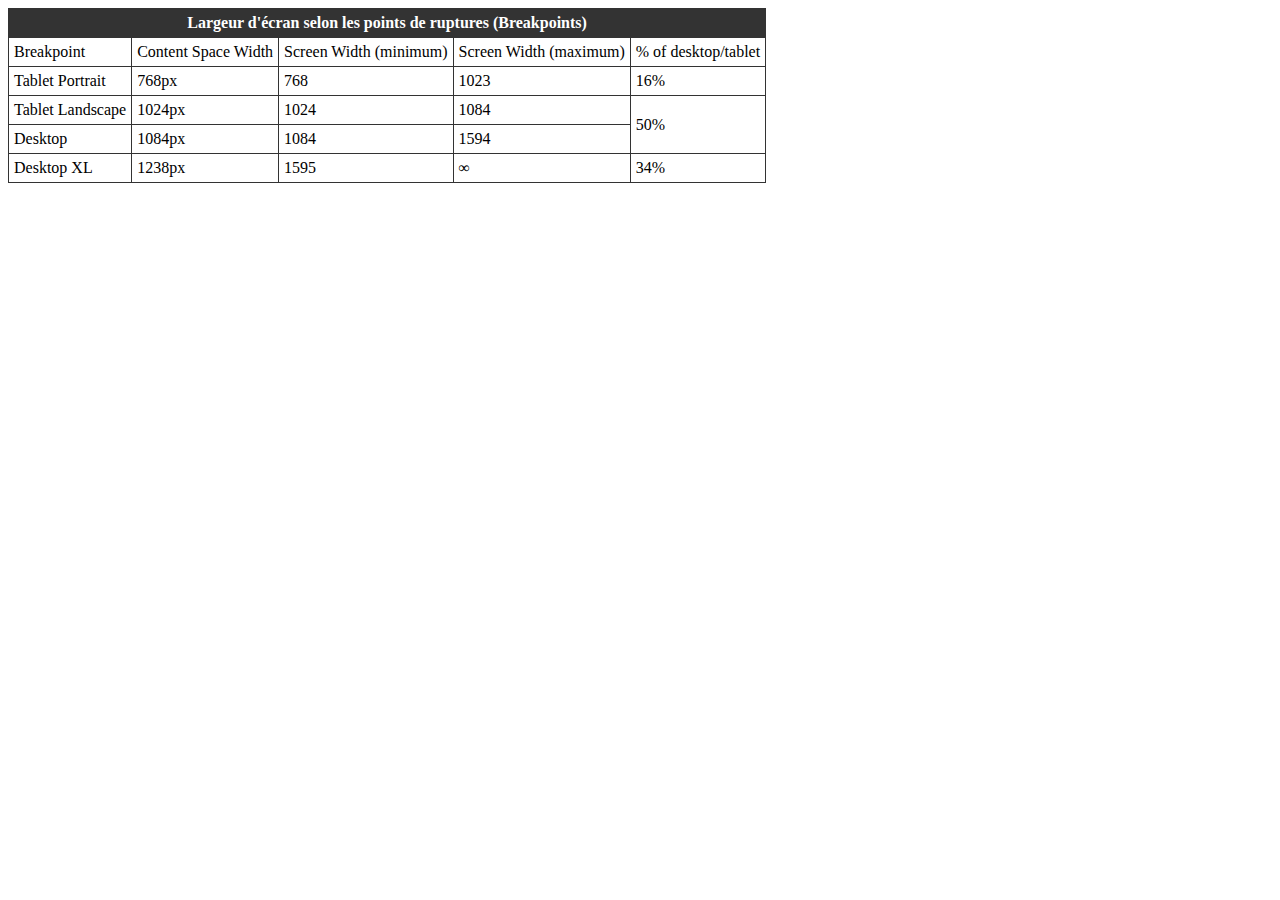
==== table.html @ 501dc147 "ajout exercice tableau html" ====
<!DOCTYPE html>
<html lang="en">
<head>
    <meta charset="UTF-8">
    <meta name="viewport" content="width=device-width, initial-scale=1.0">
    <link rel="stylesheet" href="assets/css/style.css" />
    <title>Table</title>
</head>
<body>
    <table>
        <thead>
            <th colspan="6">Largeur d'écran selon les points de ruptures (Breakpoints)</th>
        </thead>
        <tr>
          <td>Breakpoint</td>
          <td>Content Space Width</td>
          <td>Screen Width (minimum)</td>
          <td>Screen Width (maximum)</td>
          <td>% of desktop/tablet</td>
        </tr>
        <tr>
          <td>Tablet Portrait</td>
          <td>768px</td>
          <td>768</td>
          <td>1023</td>
          <td>16%</td>
        </tr>
        <tr>
          <td>Tablet Landscape</td>
          <td>1024px</td>
          <td>1024</td>
          <td>1084</td>
          <td rowspan="2">50%</td>
        </tr>
        <tr>
          <td>Desktop</td>
          <td>1084px</td>
          <td>1084</td>
          <td>1594</td>
        </tr>
        <tr>
          <td>Desktop XL</td>
          <td>1238px</td>
          <td>1595</td>
          <td>&#8734</td>
          <td>34%</td>
        </tr>
      </table>
</body>
</html>
---- assets/css/style.css ----
table,
td, th {
    border: 1px solid #333;
    border-collapse: collapse;
    padding: 5px;
}

thead,
tfoot {
    background-color: #333;
    color: #fff;
}
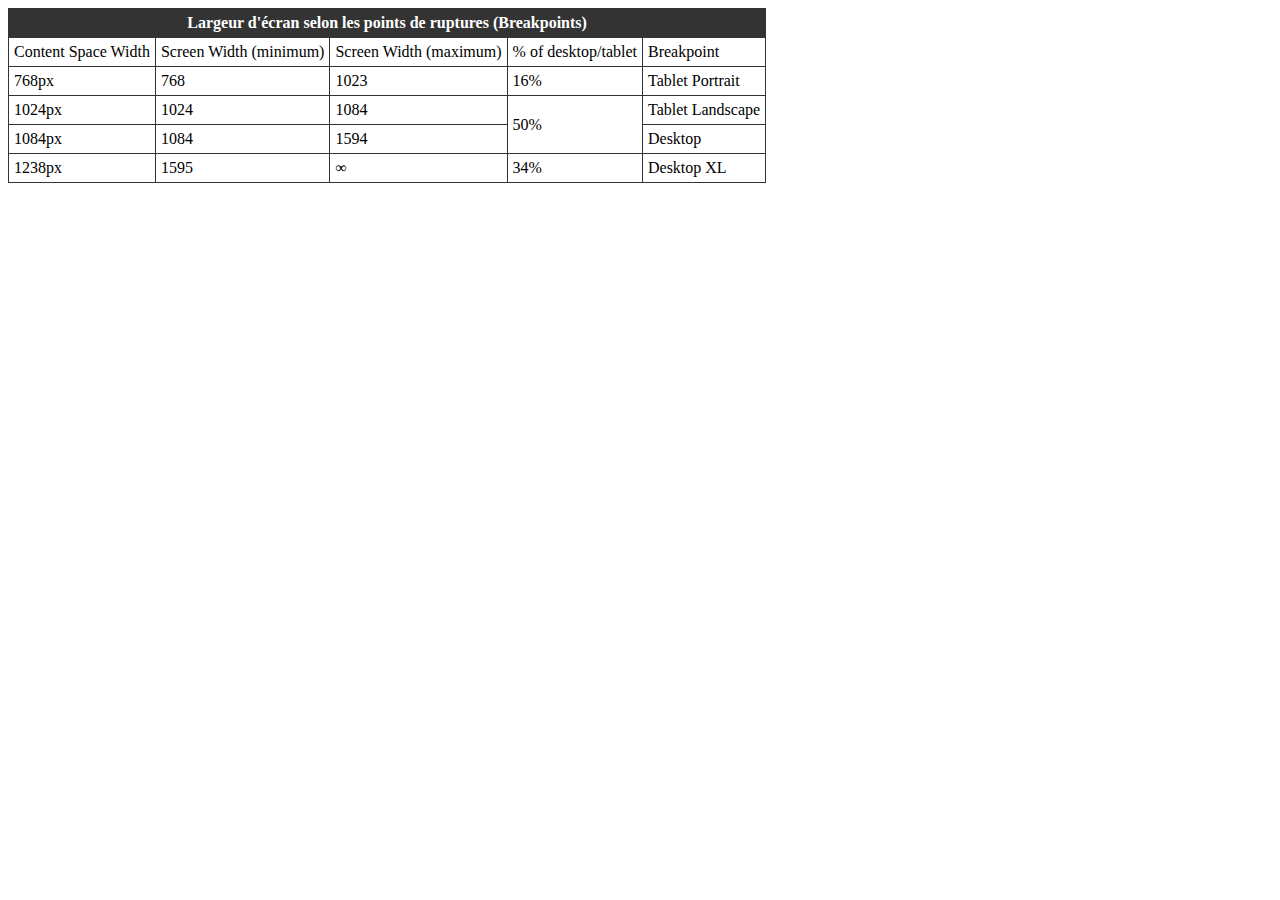
==== commit cd59ed09: "ajout correction" ====
--- a/table.html
+++ b/table.html
@@ -12,39 +12,114 @@
             <th colspan="6">Largeur d'écran selon les points de ruptures (Breakpoints)</th>
         </thead>
         <tr>
-          <td>Breakpoint</td>
-          <td>Content Space Width</td>
-          <td>Screen Width (minimum)</td>
-          <td>Screen Width (maximum)</td>
-          <td>% of desktop/tablet</td>
+            <td scope="col">Content Space Width</td>
+            <td scope="col">Screen Width (minimum)</td>
+            <td scope="col">Screen Width (maximum)</td>
+            <td scope="col">% of desktop/tablet</td>
+            <td scope="col">Breakpoint</td>
         </tr>
-        <tr>
-          <td>Tablet Portrait</td>
-          <td>768px</td>
-          <td>768</td>
-          <td>1023</td>
-          <td>16%</td>
+        <tr scope="row">
+            <td>768px</td>
+            <td>768</td>
+            <td>1023</td>
+            <td>16%</td>
+            <td>Tablet Portrait</td>
         </tr>
-        <tr>
-          <td>Tablet Landscape</td>
-          <td>1024px</td>
-          <td>1024</td>
-          <td>1084</td>
-          <td rowspan="2">50%</td>
+        <tr scope="row">
+            <td>1024px</td>
+            <td>1024</td>
+            <td>1084</td>
+            <td rowspan="2">50%</td>
+            <td>Tablet Landscape</td>
         </tr>
-        <tr>
-          <td>Desktop</td>
-          <td>1084px</td>
-          <td>1084</td>
-          <td>1594</td>
+        <tr scope="row">
+            <td>1084px</td>
+            <td>1084</td>
+            <td>1594</td>
+            <td>Desktop</td>
         </tr>
-        <tr>
-          <td>Desktop XL</td>
-          <td>1238px</td>
-          <td>1595</td>
-          <td>&#8734</td>
-          <td>34%</td>
+        <tr scope="row">
+            <td>1238px</td>
+            <td>1595</td>
+            <td>&#8734</td>
+            <td>34%</td>
+            <td>Desktop XL</td>
         </tr>
-      </table>
+    </table>
+    
+    <!--<!DOCTYPE html>
+<html lang="en">
+<head>
+    <meta charset="UTF-8">
+    <meta name="viewport" content="width=device-width, initial-scale=1.0">
+    <title>Tableau HTML</title>
+    <style>
+        table,
+        tr,
+        td,
+        th {
+            /* ajout de bordures */
+            border: 1px solid;
+            /* fusionne les bordures adjacentes  */
+            border-collapse: collapse;
+            /* aligne le texte à gauche de la cellule */
+            text-align: left;
+            /* ajoute une marge intérieur de 10px */
+            padding-left: 10px;
+        }
+        /* mise en forme du titre du tableau */
+        caption {
+            padding: 10px;
+            /* permet de positionner le titre soit en haut ou en bas du tableau */
+            caption-side: bottom;
+        }
+    </style>
+</head>
+<body>
+    <table>
+        // Ajoute un titre au tableau //
+        <caption>Largeur d'écran selon les points de rupture (breakpoints)</caption>
+        <thead>
+            <tr>
+                // L'attribut scope permet d'indiquer à un lecteur d'écran si la cellule contient un entête de colonne ou de ligne //
+                <th scope="col">Breakpoint</th>
+                <th scope="col">Content Space Width</th>
+                <th scope="col">Screen Width (minimum)</th>
+                <th scope="col">Screen width (maximum</th>
+                <th scope="col">&percnt; of desktop/tablette traffic</th>
+            </tr>
+        </thead>
+        <tbody>
+            <tr>
+                <th scope="row">Tablet portrait</th>
+                <td>768px</td>
+                <td>768</td>
+                <td>1023</td>
+                <td>16 &percnt;</td>
+            </tr>
+            <tr>
+                <th scope="row">Tablet Landscape</th>
+                <td>1024px</td>
+                <td>1024</td>
+                <td>1084</td>
+                // rowpan permet de fusionner de cellule verticalement /!\ la 2ème cellule ne doit pas être définie //
+                <td rowspan="2">50 &percnt;</td>
+            </tr>
+            <tr>
+                <th scope="row">Desktop</th>
+                <td>1084px</td>
+                <td>1084</td>
+                <td>1594</td>
+            </tr>
+            <tr>
+                <th scope="row">Desktop XL</th>
+                <td>1238px</td>
+                <td>1595</td>
+                <td>&infin;</td>
+                <td>34 &percnt;</td>
+            </tr>
+        </tbody>
+    </table>
+</body> -->
 </body>
 </html>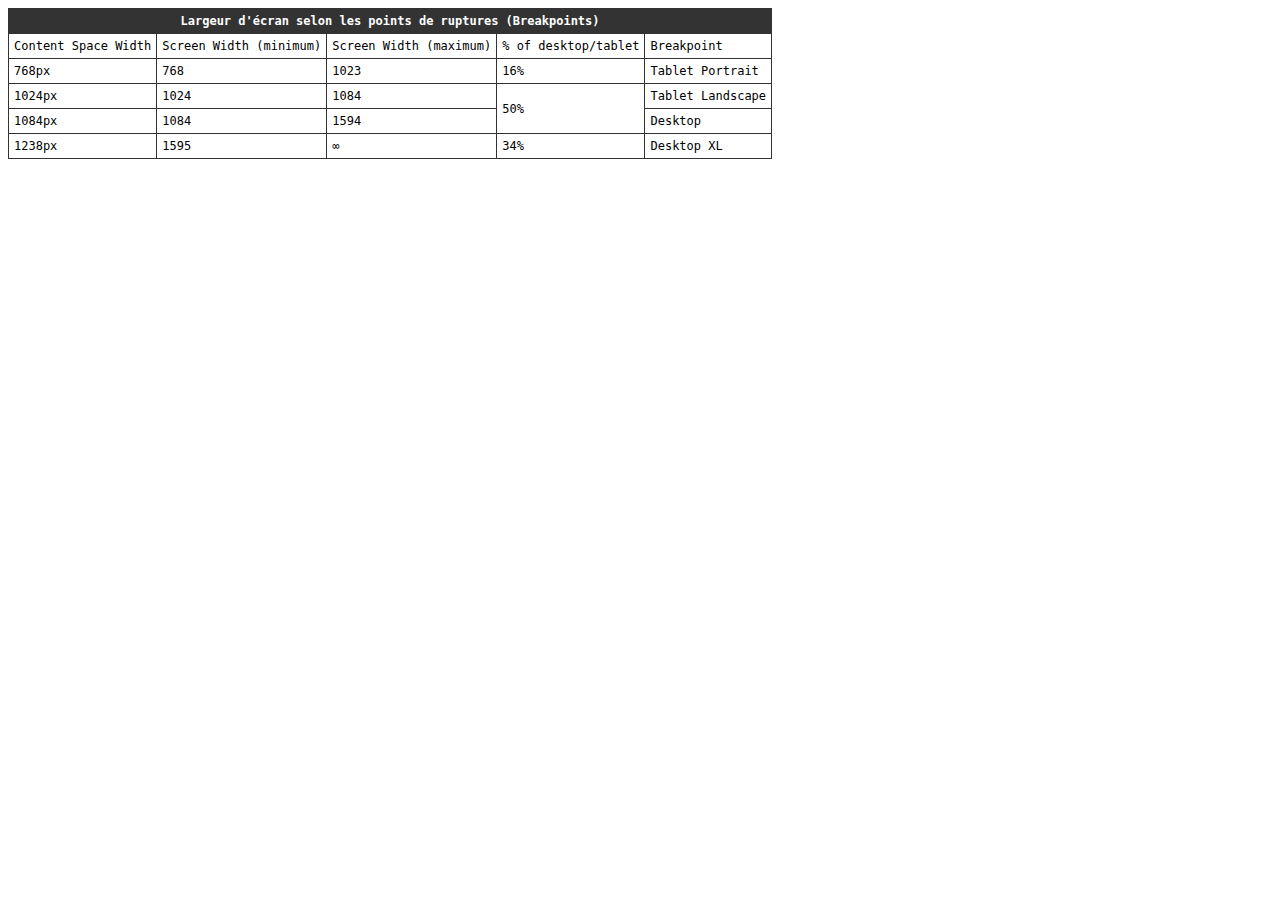
==== commit f16af124: "cours sur le formulaire" ====
--- a/table.html
+++ b/table.html
@@ -12,11 +12,11 @@
             <th colspan="6">Largeur d'écran selon les points de ruptures (Breakpoints)</th>
         </thead>
         <tr>
-            <td scope="col">Content Space Width</td>
-            <td scope="col">Screen Width (minimum)</td>
-            <td scope="col">Screen Width (maximum)</td>
-            <td scope="col">% of desktop/tablet</td>
-            <td scope="col">Breakpoint</td>
+            <td>Content Space Width</td>
+            <td>Screen Width (minimum)</td>
+            <td>Screen Width (maximum)</td>
+            <td>% of desktop/tablet</td>
+            <td>Breakpoint</td>
         </tr>
         <tr scope="row">
             <td>768px</td>
@@ -46,7 +46,7 @@
             <td>Desktop XL</td>
         </tr>
     </table>
-    
+
     <!--<!DOCTYPE html>
 <html lang="en">
 <head>
--- a/assets/css/style.css
+++ b/assets/css/style.css
@@ -1,12 +1,58 @@
+body {
+  align-content: center;
+  font-family: "Fira Mono", monospace;
+  font-size: 12px;
+}
 table,
-td, th {
-    border: 1px solid #333;
-    border-collapse: collapse;
-    padding: 5px;
+td,
+th {
+  border: 1px solid #333;
+  border-collapse: collapse;
+  padding: 5px;
 }
 
 thead,
 tfoot {
-    background-color: #333;
-    color: #fff;
-}+  background-color: #333;
+  color: #fff;
+}
+#email,
+#Lname,
+#Fname,
+#birthdate,
+#streetName,
+#streetNum,
+#city,
+#postal,
+#description {
+  display: flex;
+  margin: 0.5em;
+}
+select {
+  margin: 0.5em;
+}
+form {
+  align-content: center;
+  margin: 0 auto;
+  width: 100px;
+  height: 100px;
+  text-align: center;
+}
+h1 {
+  align-content: center;
+  margin: 0 auto;
+  width: 1em;
+  height: auto;
+}
+fieldset {
+  margin: 0 auto;
+  width: auto;
+  height: auto;
+  border-radius: 1em;
+  background-color: aquamarine;
+}
+#submit {
+  position: absolute;
+  margin: auto;
+  margin-top: 0.5em;
+}
